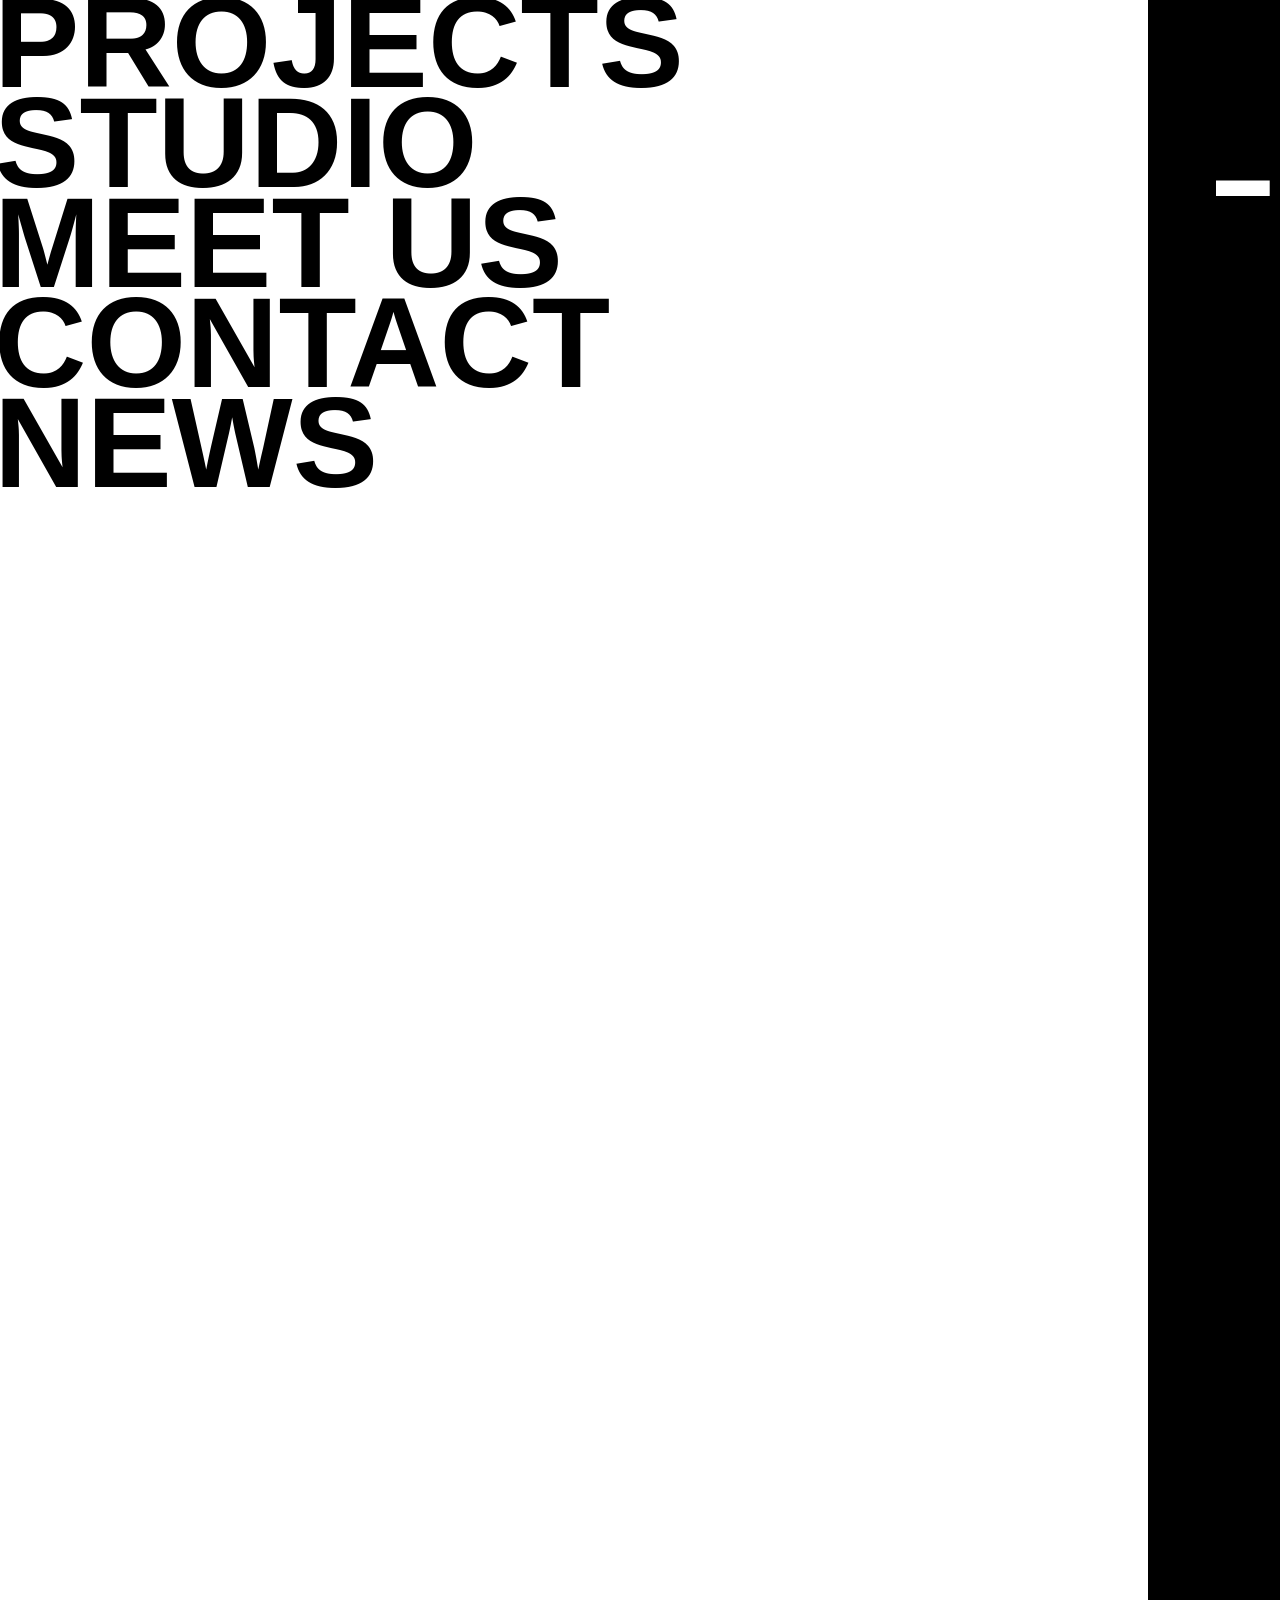
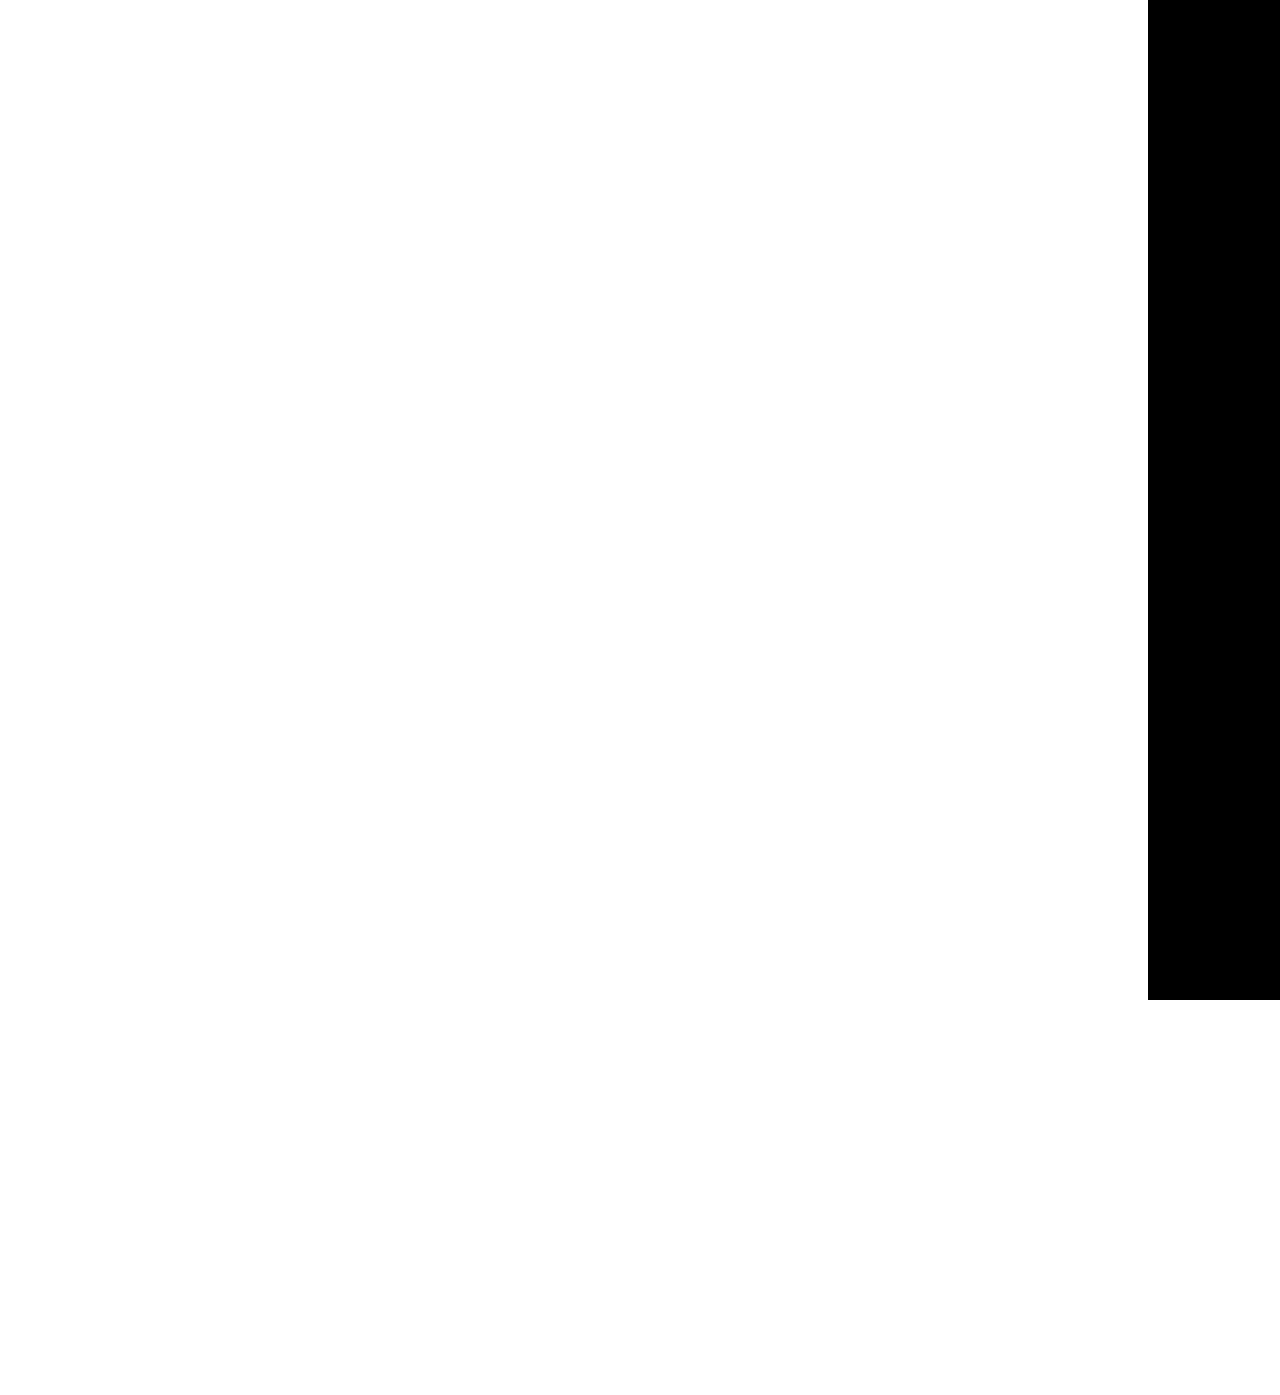
==== menu.html @ 68abf1a8 "implemented home, menu, projects, & studio page" ====
<!doctype html>
<html lang="en">
<head>
  <meta charset="utf-8">
  <meta name="viewport" content="width=device-width, initial-scale=1">
  <title>DS+R — Menu</title>
  <link rel="stylesheet" href="css/style.css">
  <script src="js/script.js" defer></script>
</head>
<body>
  <main class="menu-page" data-page="menu">
    <nav class="menu-links" aria-label="Primary navigation">
      <a href="projects.html">Projects</a>
      <a href="studio.html">Studio</a>
      <a href="#meet-us">meet us</a>
      <a href="#contact">contact</a>
      <a href="#news">news</a>
    </nav>

    <aside class="menu-rail" aria-label="DS+R menu controls">
      <a class="menu-vertical-link" href="index.html" aria-label="Return home">
        <img class="menu-vertical" src="assets/menu-vertical.svg" alt="">
      </a>
      <img class="side-name" src="assets/side-name.svg" alt="DS+R">
    </aside>
  </main>
</body>
</html>
---- css/style.css ----
/* GLOBAL STYLESHEET */
*, *::before, *::after { box-sizing: border-box; }

:root {
  color: #000;
  background: #fff;
  font-family: "Gear Wide", "Arial Black", Arial, sans-serif;
}

html,
body {
  min-width: 1440px;
  min-height: 2995px;
  margin: 0;
  background: #fff;
}

.home-page {
  position: relative;
  width: 1440px;
  min-height: 2995px;
  overflow: hidden;
  background: #fff;
}

.home-navigation {
  position: absolute;
  top: 122px;
  left: calc(8.33% + 2px);
  width: 1195.819px;
  height: 241px;
}

.home-nav-art {
  display: block;
  width: 100%;
  height: 100%;
}

.home-menu-link {
  position: absolute;
  top: 0;
  right: 0;
  width: 170px;
  height: 120px;
  outline-offset: 6px;
}

.home-menu-link:focus-visible {
  outline: 3px solid #000;
}

.home-quote {
  position: absolute;
  top: 633px;
  left: calc(8.33% + 2px);
  display: block;
  width: 1196px;
  height: 447px;
}

.home-projects {
  position: absolute;
  top: 1080px;
  left: 0;
  width: 1440px;
  height: 1915px;
  overflow: hidden;
  background: #000;
}

.home-high-line {
  position: absolute;
  top: 123px;
  left: 730px;
  display: block;
  width: 710px;
  height: 473px;
  object-fit: cover;
}

.home-museum {
  position: absolute;
  top: 992px;
  left: -521px;
  display: block;
  width: 1353px;
  height: 923px;
  object-fit: cover;
}

.menu-page {
  position: relative;
  width: 100%;
  min-height: 2600px;
  overflow: hidden;
  background: #fff;
}

.menu-links {
  position: absolute;
  top: -7px;
  left: -6px;
  z-index: 1;
  display: flex;
  flex-direction: column;
  width: 1141px;
  font-size: 128px;
  font-weight: 700;
  line-height: 100px;
  letter-spacing: 0;
  text-transform: uppercase;
}

.menu-links a {
  color: #000;
  text-decoration: none;
}

.menu-links a:focus-visible,
.menu-vertical-link:focus-visible {
  outline: 3px solid #000;
  outline-offset: 6px;
}

.menu-rail {
  position: absolute;
  top: 0;
  right: 0;
  width: 292px;
  height: 2600px;
  background: #000;
}

.menu-vertical-link {
  position: absolute;
  top: 121px;
  left: 68px;
  display: block;
  width: 170px;
  height: 120.127px;
}

.menu-vertical {
  display: block;
  width: 100%;
  height: 100%;
}

.side-name {
  position: absolute;
  right: 0;
  bottom: 212.88px;
  width: 34.25px;
  height: 1027.121px;
}

.projects-page {
  position: relative;
  width: 1440px;
  min-height: 2466px;
  overflow: hidden;
  background: #fff;
  font-family: "Elms Sans", sans-serif;
}

.projects-content {
  position: relative;
  width: 1148px;
  min-height: 2466px;
  padding-top: 59px;
  padding-left: 122px;
}

.project-categories {
  display: flex;
  flex-wrap: wrap;
  width: 831px;
  gap: 18px 24px;
  margin-top: 16px;
  text-transform: uppercase;
}

.project-categories a,
.pagination a,
.see-more {
  color: #000;
  text-decoration: none;
}

.project-categories a {
  font-size: 14px;
  font-weight: 300;
  line-height: 20px;
}

.project-categories a.active,
.see-more,
.pagination a.active {
  font-weight: 800;
}

.project-search {
  display: flex;
  align-items: center;
  width: 831px;
  height: 24px;
  border: 0.6px solid #000;
}

.project-search img {
  width: 11px;
  height: 12px;
  margin-left: 5px;
}

.project-search input {
  width: 100%;
  height: 100%;
  padding: 0 7px;
  border: 0;
  outline: 0;
  font: inherit;
}

.project-grid {
  display: grid;
  grid-template-columns: repeat(2, 365px);
  gap: 67px 101px;
  width: 831px;
  margin-top: 120px;
}

.project-card {
  display: block;
  overflow: hidden;
}

.project-card img {
  display: block;
  width: 100%;
  height: 100%;
  object-fit: cover;
}

.project-card-large {
  grid-column: 1 / -1;
  width: 831px;
}

.project-card-large:nth-child(1) { height: 415.5px; }
.project-card-large:nth-child(2) { height: 461.279px; }
.project-card-large:nth-child(3) { height: 554.27px; }
.project-card-small { height: 243.5px; }

.see-more {
  display: block;
  margin-top: 29px;
  font-size: 16px;
  text-transform: uppercase;
}

.pagination {
  position: absolute;
  top: 2044px;
  left: calc(9 * (1440px / 12) - 122px);
  display: flex;
  flex-direction: column;
  gap: 12px;
}

.pagination a {
  font-size: 14px;
  line-height: 20px;
}

.projects-rail {
  position: absolute;
  top: 0;
  right: 0;
  width: 292px;
  height: 2466px;
  background: #000;
}

.visually-hidden {
  position: absolute;
  width: 1px;
  height: 1px;
  padding: 0;
  margin: -1px;
  overflow: hidden;
  clip: rect(0, 0, 0, 0);
  white-space: nowrap;
  border: 0;
}

.broad-page {
  position: relative;
  width: 1440px;
  min-height: 4015px;
  overflow: hidden;
  background: #fff;
}

.broad-content {
  position: relative;
  width: 1148px;
  min-height: 4015px;
}

.broad-title {
  position: absolute;
  top: -7px;
  left: -6px;
  width: 1075px;
  margin: 0;
  font-family: "Gear Wide", "Arial Black", Arial, sans-serif;
  font-size: 132px;
  font-weight: 700;
  line-height: 100px;
  text-transform: uppercase;
}

.broad-location {
  position: absolute;
  top: 234px;
  left: calc(8.33% + 72px);
  width: 31px;
  height: 209px;
  color: #000;
  font-family: "Elms Sans", Arial, sans-serif;
  font-size: 24px;
  font-weight: 300;
  line-height: 1;
  text-transform: uppercase;
  writing-mode: vertical-rl;
  transform: rotate(180deg);
}

.broad-exterior {
  position: absolute;
  top: 233px;
  left: calc(16.67% + 3px);
  display: block;
  width: 1090px;
  height: 726px;
  object-fit: cover;
}

.broad-copy {
  position: absolute;
  top: 1059px;
  left: calc(16.67% + 3px);
  width: 710px;
  color: #000;
  font-family: "Elms Sans", Arial, sans-serif;
  font-size: 20px;
  font-weight: 300;
  line-height: 1.2;
}

.broad-copy section {
  margin: 0 0 42px;
}

.broad-copy h2 {
  margin: 0 0 24px;
  font-size: 20px;
  font-weight: 800;
  line-height: 1;
}

.broad-copy p {
  margin: 0 0 42px;
}

.broad-copy section:last-of-type p {
  margin-bottom: 0;
}

.broad-copy-first {
  top: 1059px;
}

.broad-copy-second {
  top: 2650px;
}

.broad-interior {
  position: absolute;
  top: 2017px;
  left: -152px;
  display: block;
  width: 1105px;
  height: 579px;
  object-fit: cover;
}

.broad-rail {
  position: absolute;
  top: 0;
  right: 0;
  width: 292px;
  height: 4015px;
  background: #000;
}

.broad-rail .side-name {
  bottom: 2987.88px;
}

.mosque-page {
  position: relative;
  width: 1440px;
  min-height: 4015px;
  overflow: hidden;
  background: #fff;
}

.mosque-content {
  position: relative;
  width: 1148px;
  min-height: 4015px;
}

.mosque-title {
  position: absolute;
  top: -7px;
  left: -6px;
  width: 1081px;
  margin: 0;
  font-family: "Gear Wide", "Arial Black", Arial, sans-serif;
  font-size: 90px;
  font-weight: 700;
  line-height: 74px;
  text-transform: uppercase;
}

.mosque-location {
  position: absolute;
  top: 329px;
  left: calc(8.33% + 72px);
  width: 31px;
  height: 163px;
  color: #000;
  font-family: "Elms Sans", Arial, sans-serif;
  font-size: 24px;
  font-weight: 300;
  line-height: 1;
  text-transform: uppercase;
  writing-mode: vertical-rl;
  transform: rotate(180deg);
}

.mosque-exterior {
  position: absolute;
  top: 329px;
  left: calc(16.67% + 3px);
  display: block;
  width: 1090px;
  height: 726px;
  object-fit: cover;
}

.mosque-copy {
  position: absolute;
  left: calc(16.67% + 3px);
  width: 710px;
  color: #000;
  font-family: "Elms Sans", Arial, sans-serif;
  font-size: 20px;
  font-weight: 300;
  line-height: 1.2;
}

.mosque-copy p {
  margin: 0 0 42px;
}

.mosque-copy-first {
  top: 1155px;
}

.mosque-copy-second {
  top: 2700px;
}

.mosque-interior {
  position: absolute;
  top: 2078px;
  left: -152px;
  display: block;
  width: 1105px;
  height: 579px;
  object-fit: cover;
}

.mosque-rail {
  position: absolute;
  top: 0;
  right: 0;
  width: 292px;
  height: 4015px;
  background: #000;
}

.mosque-rail .side-name {
  bottom: 2987.88px;
}

.studio-page {
  position: relative;
  width: 1440px;
  min-height: 1273px;
  overflow: hidden;
  background: #fff;
}

.studio-content {
  position: relative;
  width: 1148px;
  min-height: 1273px;
}

.studio-title {
  position: absolute;
  top: -7px;
  left: -6px;
  width: 1075px;
  margin: 0;
  font-family: "Gear Wide", "Arial Black", Arial, sans-serif;
  font-size: 132px;
  font-weight: 700;
  line-height: 100px;
  text-transform: uppercase;
}

.studio-copy {
  position: absolute;
  top: 336px;
  left: 122px;
  width: 831px;
  color: #000;
  font-family: "Elms Sans", Arial, sans-serif;
  font-size: 24px;
  font-weight: 300;
  line-height: 1.2;
}

.studio-copy p {
  margin: 0;
}

.studio-partners {
  position: absolute;
  top: 902px;
  left: 123px;
  display: block;
  width: 415px;
  height: 35px;
  padding: 6px 8px 0;
  color: #fff;
  background: linear-gradient(#000 0 27px, transparent 27px 35px);
  font-family: "Gear Wide", "Arial Black", Arial, sans-serif;
  font-size: 24px;
  font-weight: 700;
  line-height: 29px;
  text-decoration: none;
  text-transform: uppercase;
  white-space: nowrap;
}

.studio-rail {
  position: absolute;
  top: 0;
  right: 0;
  width: 292px;
  height: 1273px;
  background: #000;
}
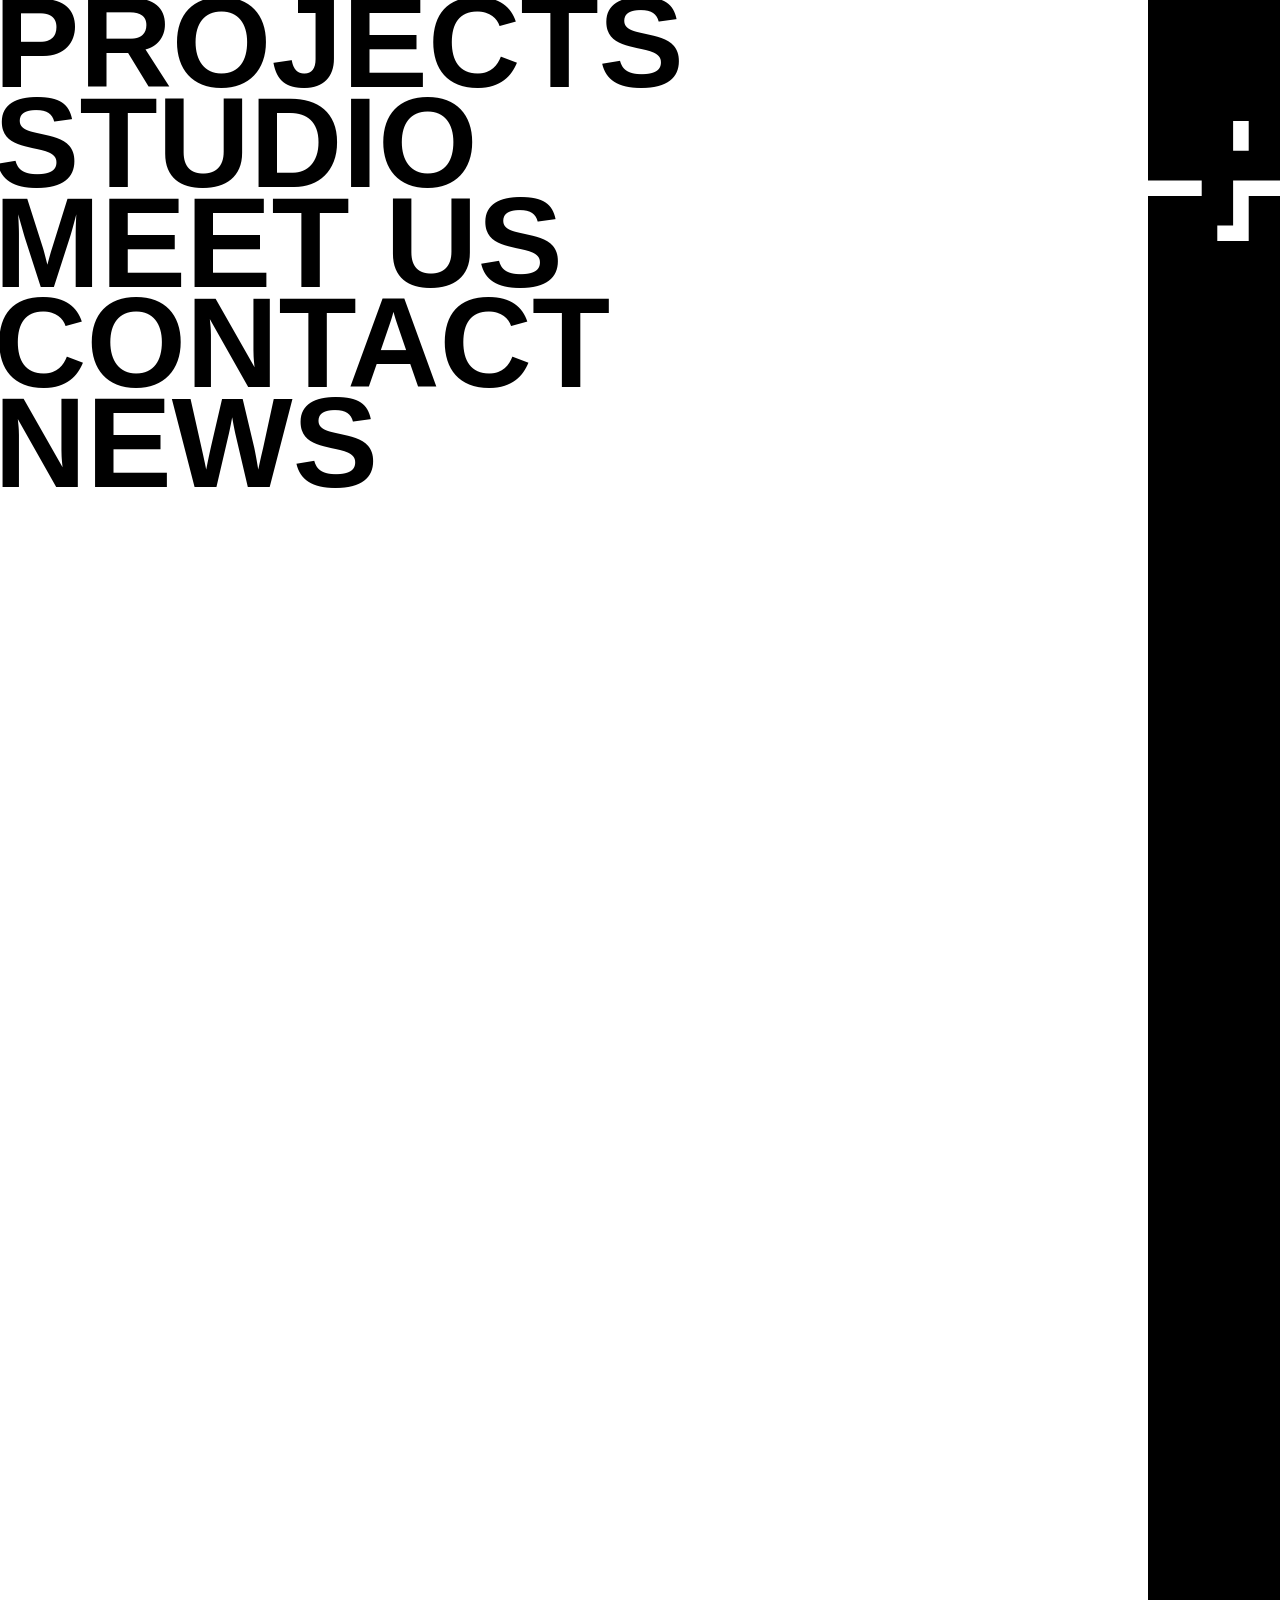
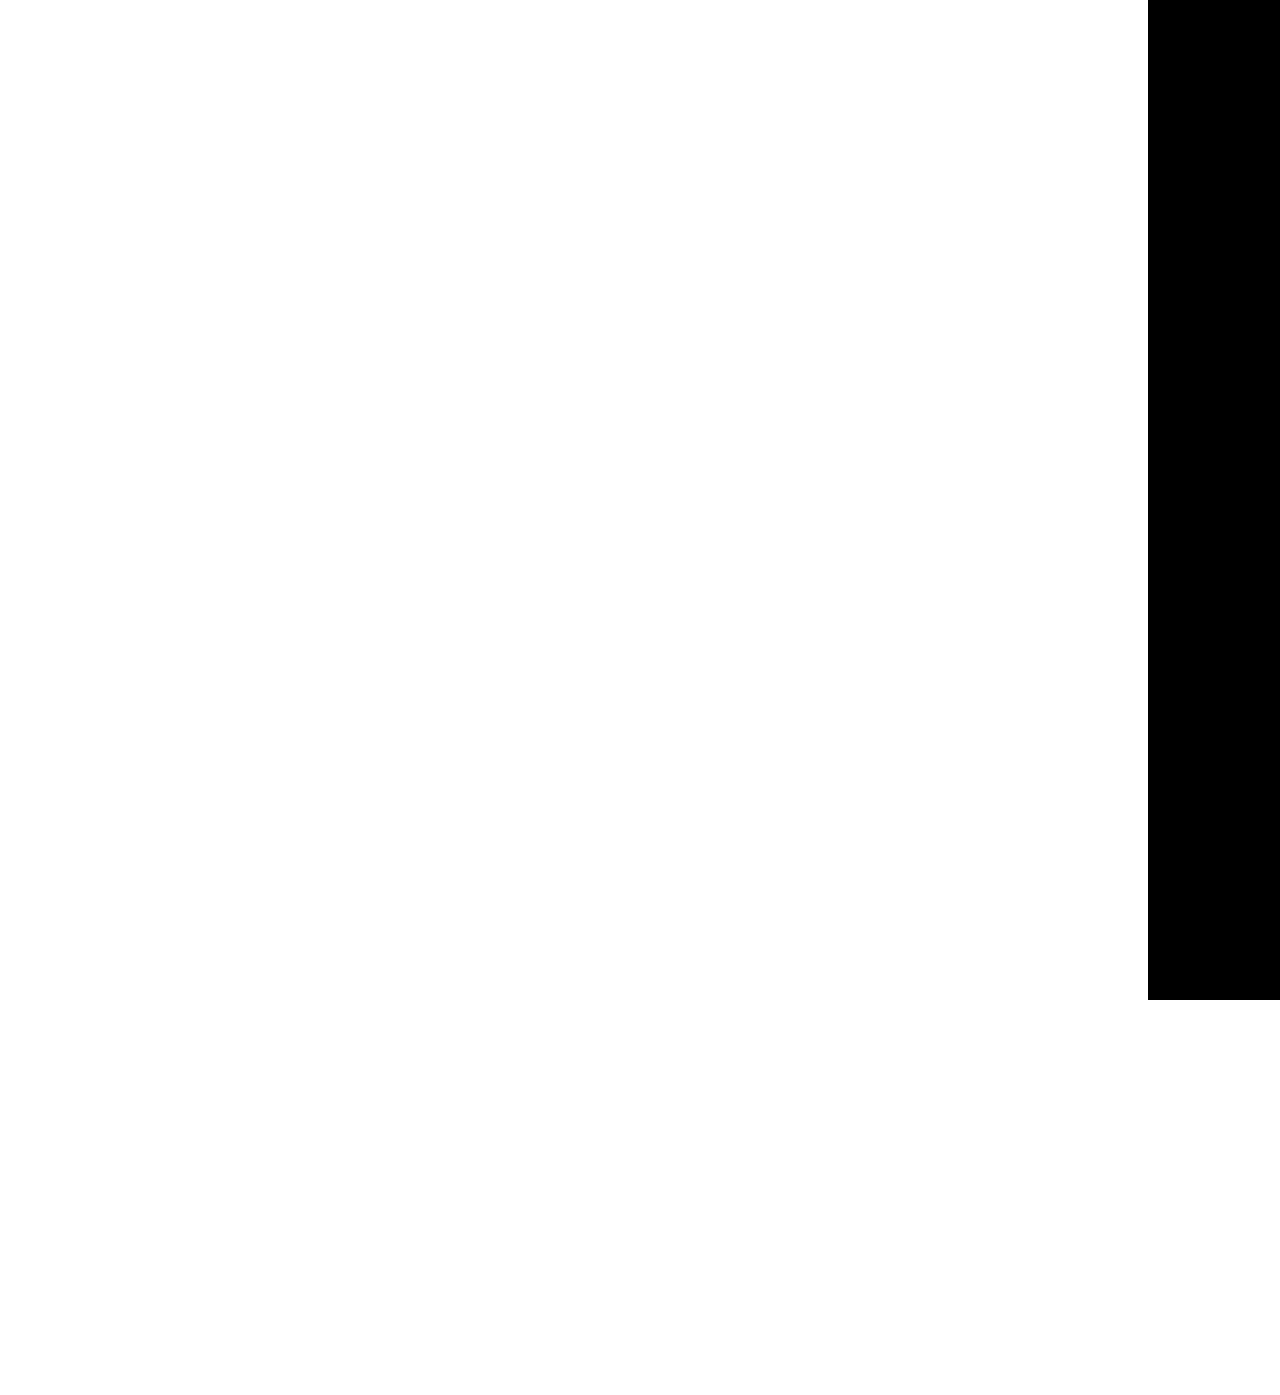
==== commit 53993c2b: "added studio, meet us, contact, and news" ====
--- a/menu.html
+++ b/menu.html
@@ -12,9 +12,9 @@
     <nav class="menu-links" aria-label="Primary navigation">
       <a href="projects.html">Projects</a>
       <a href="studio.html">Studio</a>
-      <a href="#meet-us">meet us</a>
-      <a href="#contact">contact</a>
-      <a href="#news">news</a>
+      <a href="meet-us.html">meet us</a>
+      <a href="contact.html">contact</a>
+      <a href="news.html">news</a>
     </nav>
 
     <aside class="menu-rail" aria-label="DS+R menu controls">
--- a/css/style.css
+++ b/css/style.css
@@ -135,7 +135,7 @@
 .menu-vertical-link {
   position: absolute;
   top: 121px;
-  left: 68px;
+  left: 0;
   display: block;
   width: 170px;
   height: 120.127px;
@@ -149,8 +149,9 @@
 
 .side-name {
   position: absolute;
-  right: 0;
-  bottom: 212.88px;
+  top: 0;
+  right: 0;
+  bottom: auto;
   width: 34.25px;
   height: 1027.121px;
 }
@@ -406,10 +407,6 @@
   background: #000;
 }
 
-.broad-rail .side-name {
-  bottom: 2987.88px;
-}
-
 .mosque-page {
   position: relative;
   width: 1440px;
@@ -503,10 +500,6 @@
   width: 292px;
   height: 4015px;
   background: #000;
-}
-
-.mosque-rail .side-name {
-  bottom: 2987.88px;
 }
 
 .studio-page {
@@ -578,4 +571,294 @@
   width: 292px;
   height: 1273px;
   background: #000;
+}
+
+.meet-us-page {
+  position: relative;
+  width: 1440px;
+  min-height: 2584px;
+  overflow: hidden;
+  background: #fff;
+}
+
+.meet-us-content {
+  position: relative;
+  width: 1148px;
+  min-height: 2584px;
+}
+
+.meet-us-title {
+  position: absolute;
+  top: -7px;
+  left: -6px;
+  width: 1147px;
+  margin: 0;
+  font-family: "Gear Wide", "Arial Black", Arial, sans-serif;
+  font-size: 132px;
+  font-weight: 700;
+  line-height: 100px;
+  text-transform: uppercase;
+}
+
+.person {
+  position: absolute;
+  left: 122px;
+  width: 831px;
+  color: #000;
+  font-family: "Elms Sans", Arial, sans-serif;
+  font-size: 20px;
+  font-weight: 300;
+  line-height: 1.2;
+}
+
+.person h2 {
+  position: relative;
+  z-index: 1;
+  height: 43px;
+  margin: 0 0 48px;
+  padding: 8px 0 0;
+  color: #fff;
+  font-family: "Gear Wide", "Arial Black", Arial, sans-serif;
+  font-size: 36px;
+  font-weight: 700;
+  line-height: 35px;
+  text-transform: uppercase;
+}
+
+.person h2::before {
+  position: absolute;
+  top: -6px;
+  left: 2px;
+  z-index: -1;
+  height: 42px;
+  content: "";
+  background: #000;
+}
+
+.person-diller h2::before { width: 538px; }
+.person-scofidio h2::before { width: 544px; }
+.person-renfro h2::before { width: 537px; }
+.person-gilmartin h2::before { width: 610px; }
+
+.person p {
+  margin: 0;
+}
+
+.person-diller {
+  top: 336px;
+  height: 351px;
+}
+
+.person-scofidio {
+  left: 124px;
+  top: 747px;
+  height: 351px;
+}
+
+.person-renfro {
+  top: 1158px;
+  height: 299px;
+}
+
+.person-gilmartin {
+  left: 124px;
+  top: 1517px;
+  height: 325px;
+}
+
+.meet-us-image {
+  position: absolute;
+  top: 1946px;
+  left: 365px;
+  display: block;
+  width: 852px;
+  height: 639px;
+  object-fit: cover;
+}
+
+.meet-us-rail {
+  position: absolute;
+  top: 0;
+  right: 0;
+  width: 292px;
+  height: 2584px;
+  background: #000;
+}
+
+.contact-page {
+  position: relative;
+  width: 1440px;
+  min-height: 1472px;
+  overflow: hidden;
+  background: #fff;
+}
+
+.contact-content {
+  position: relative;
+  width: 1148px;
+  min-height: 1472px;
+}
+
+.contact-title {
+  position: absolute;
+  top: -7px;
+  left: -6px;
+  width: 1075px;
+  margin: 0;
+  font-family: "Gear Wide", "Arial Black", Arial, sans-serif;
+  font-size: 132px;
+  font-weight: 700;
+  line-height: 100px;
+  text-transform: uppercase;
+}
+
+.contact-copy {
+  position: absolute;
+  top: 336px;
+  left: 122px;
+  width: 831px;
+  color: #000;
+  font-family: "Elms Sans", Arial, sans-serif;
+  font-size: 24px;
+  font-weight: 300;
+  line-height: 1.2;
+  text-transform: uppercase;
+}
+
+.contact-copy section {
+  margin: 0 0 42px;
+}
+
+.contact-copy h2 {
+  margin: 0 0 18px;
+  font-size: 24px;
+  font-weight: 800;
+  line-height: 1;
+}
+
+.contact-copy p {
+  margin: 0;
+}
+
+.contact-rail {
+  position: absolute;
+  top: 0;
+  right: 0;
+  width: 292px;
+  height: 1472px;
+  background: #000;
+}
+
+.news-page {
+  position: relative;
+  width: 1440px;
+  min-height: 1652px;
+  overflow: hidden;
+  background: #fff;
+}
+
+.news-content {
+  position: relative;
+  width: 1148px;
+  min-height: 1652px;
+}
+
+.news-title {
+  position: absolute;
+  top: -7px;
+  left: -6px;
+  width: 1075px;
+  margin: 0;
+  font-family: "Gear Wide", "Arial Black", Arial, sans-serif;
+  font-size: 132px;
+  font-weight: 700;
+  line-height: 100px;
+  text-transform: uppercase;
+}
+
+.news-list {
+  position: absolute;
+  top: 336px;
+  left: 122px;
+  width: 900px;
+}
+
+.news-item {
+  position: relative;
+  display: flex;
+  width: 900px;
+  height: 274px;
+}
+
+.news-item > img {
+  width: 223px;
+  height: 154px;
+  object-fit: cover;
+}
+
+.news-story {
+  width: 466px;
+  margin-left: 142px;
+  color: #000;
+  font-family: "Elms Sans", Arial, sans-serif;
+}
+
+.news-story h2 {
+  margin: 0 0 14px;
+  font-size: 32px;
+  font-weight: 800;
+  line-height: 1;
+  text-transform: uppercase;
+}
+
+.news-story p {
+  margin: 0;
+  font-size: 20px;
+  font-weight: 300;
+  line-height: 1.2;
+}
+
+.news-story span {
+  white-space: nowrap;
+}
+
+.news-item time {
+  position: absolute;
+  top: 0;
+  left: 872px;
+  color: #000;
+  font-family: "Elms Sans", Arial, sans-serif;
+  font-size: 16px;
+  font-weight: 300;
+  writing-mode: vertical-rl;
+  transform: rotate(180deg);
+}
+
+.news-pagination {
+  position: absolute;
+  top: 1401px;
+  left: 122px;
+  display: flex;
+  gap: 20px;
+}
+
+.news-pagination a {
+  color: #000;
+  font-family: "Elms Sans", Arial, sans-serif;
+  font-size: 14px;
+  font-weight: 300;
+  text-decoration: none;
+}
+
+.news-pagination a.active {
+  font-weight: 800;
+}
+
+.news-rail {
+  position: absolute;
+  top: 0;
+  right: 0;
+  width: 292px;
+  height: 1652px;
+  background: #000;
 }
